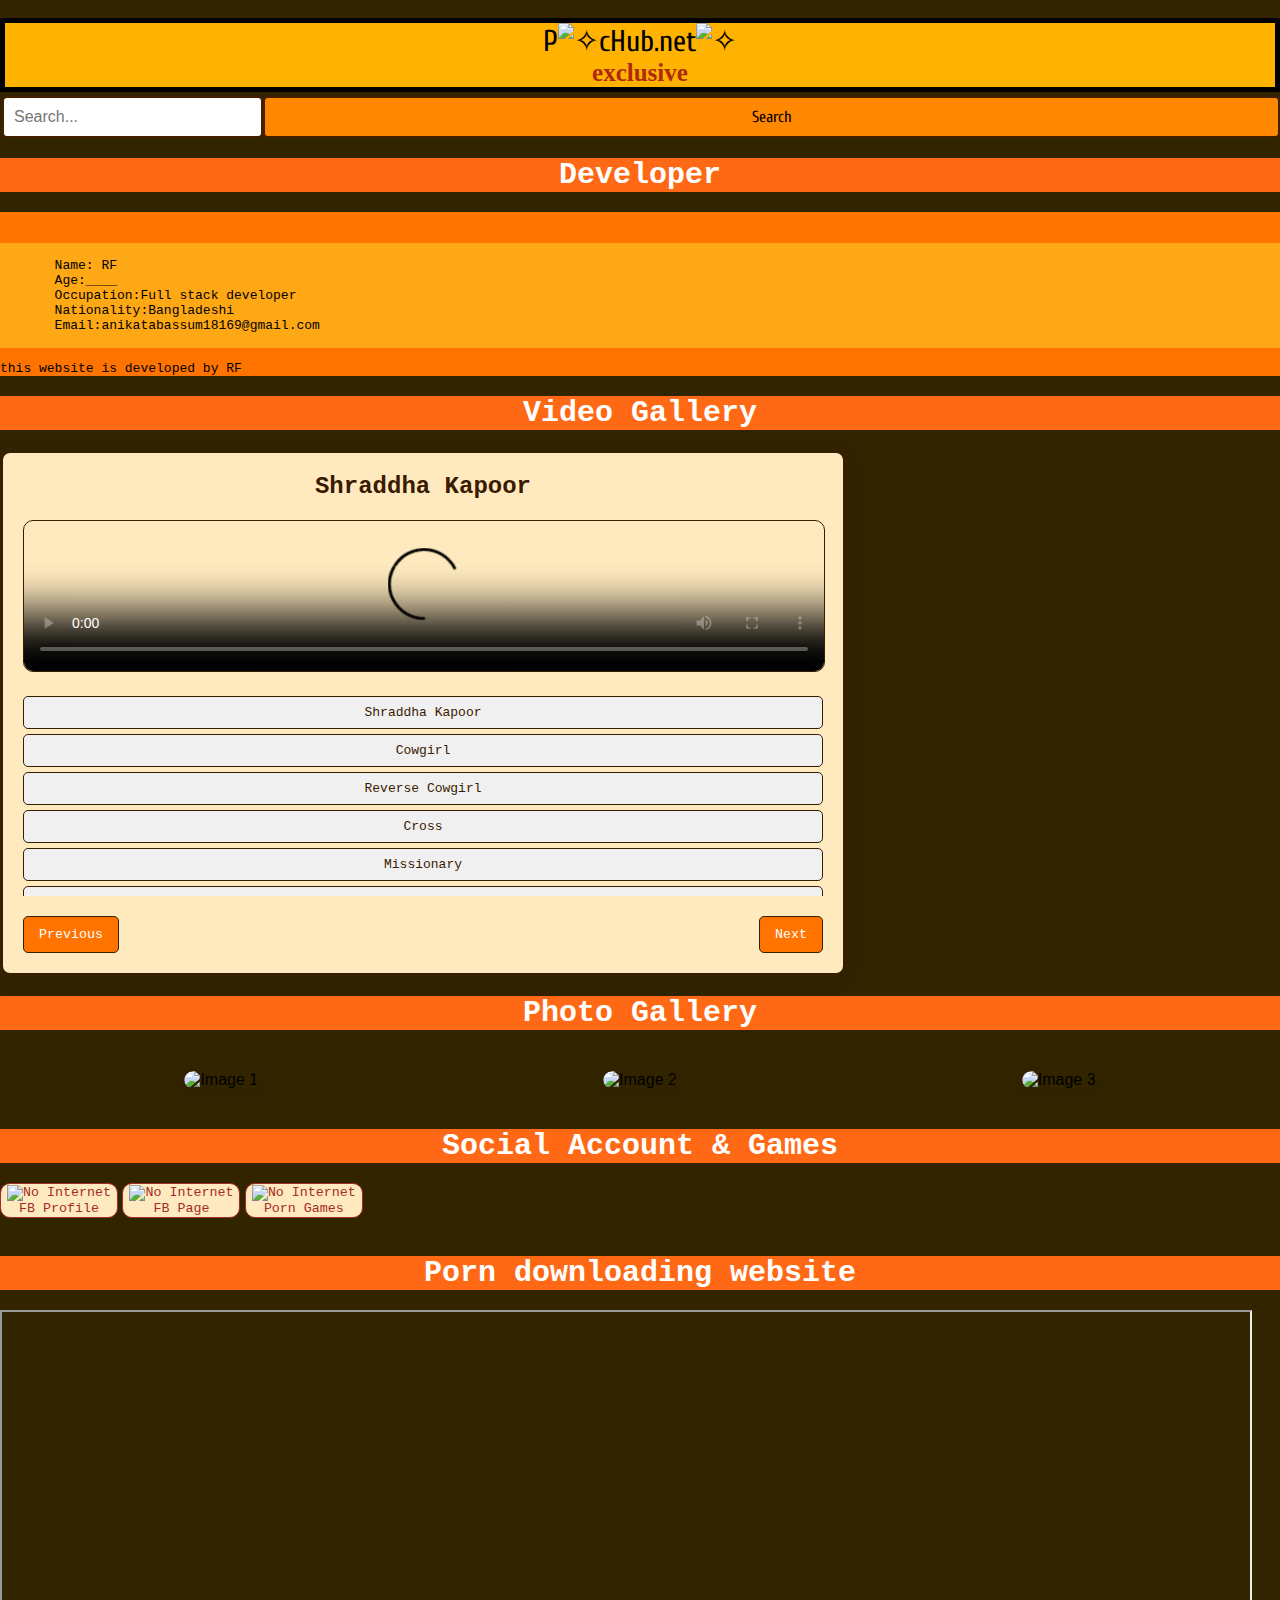
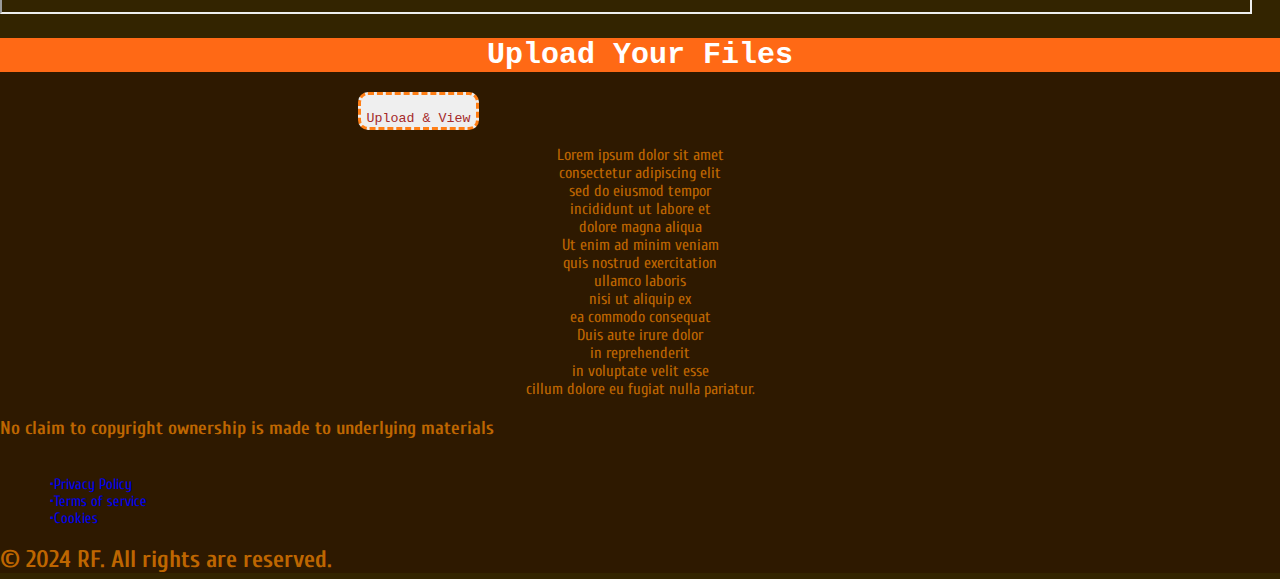
==== phwide1.html @ c62d538a "Add files via upload" ====
<!DOCTYPE html>
<html lang="en">
<head>
    <meta charset="UTF-8" name="viewport" content="width=device-width, initial-scale=1.0">
    <title>PicHub.net</title>
    <link rel="stylesheet" href="phwide1.css">
    

    <link rel="preconnect" href="https://fonts.googleapis.com">

<link rel="preconnect" href="https://fonts.gstatic.com" crossorigin>

<link href="https://fonts.googleapis.com/css2?family=Briem+Hand:wght@100..900&display=swap" rel="stylesheet">


<link rel="preconnect" href="https://fonts.googleapis.com"> <link rel="preconnect" href="https://fonts.gstatic.com" crossorigin> <link href="https://fonts.googleapis.com/css2?family=Briem+Hand:wght@100..900&family=Cuprum:ital,wght@0,400..700;1,400..700&display=swap" rel="stylesheet">


<link rel="preconnect" href="https://fonts.googleapis.com">

<link rel="preconnect" href="https://fonts.gstatic.com" crossorigin>

<link href="https://fonts.googleapis.com/css2?family=Briem+Hand:wght@100..900&family=Cuprum:ital,wght@0,400..700;1,400..700&family=Platypi:ital,wght@0,300..800;1,300..800&display=swap" rel="stylesheet">
<style>
:-webkit-scrollbar {
  width: 10px;
}

/* Track */
::-webkit-scrollbar-track {
  background: #f1f1f1; 
}
 
/* Handle */
::-webkit-scrollbar-thumb {
  background: #888; 
}

/* Handle on hover */
::-webkit-scrollbar-thumb:hover {
  background: #555; 
}
</style>
</head>
<body>
       <div class="scrollbar">
 <div class="header">
     P<img class="fucka" src="https://img.icons8.com/?size=100&id=q7nzQMwDIOxl&format=png&color=000000"alt="✧">cHub.net<img class="fucka" src="https://img.icons8.com/?size=100&id=3518&format=png&color=000000"alt="✧">
     <p class="ex"><b>exclusive</b></p>
 </div>
     
     
        <div class="search-container">
        <input type="text" id="search-input" placeholder="Search..." />
        <button class="button1" id="search-button">Search</button>
    </div>
    <div id="results"></div>

 <h1>Developer</h1>
    <div class="iden">
        <img style="height:20vh;border-radius:10px;margin-left:25%;"src="https://res.cloudinary.com/dxrskv8vv/image/upload/v1734794074/img_mialgp.png" alt="">
        <div class="txt">
           <pre> 
       Name: RF
       Age:____
       Occupation:Full stack developer 
       Nationality:Bangladeshi  
       Email:anikatabassum18169@gmail.com
         </pre>                                            
        <p>this website is developed by RF</p>
    </div>
    
    </div>
    <h1>Video Gallery</h1>
    <div class="player-container">
        <h2>Custom Video Playlist Player</h2>
                
        <!-- Video Player -->
        <video id="videoPlayer" controls poster="https://res.cloudinary.com/dxrskv8vv/image/upload/v1734792917/image6_isdtzy.png">
            <source src="video1.mp4" type="video/mp4">
            Your browser does not support the video element.
        </video>

        <!-- Playlist -->
        <ul class="playlist" id="playlist">
            <li onclick="playVideo(0)">Video 1 - Sample</li>
            <li onclick="playVideo(1)">Video 2 - Sample</li>
            <li onclick="playVideo(2)">Video 3 - Sample</li>
            <li onclick="playVideo(3)">Video 4 - Sample</li>
            <li onclick="playVideo(4)">Video 5 - Sample</li>
            <li onclick="playVideo(5)">Video 6 - Sample</li>
            <li onclick="playVideo(6)">Video 7 - Sample</li>
        </ul>

        <!-- Controls -->
        <div class="controls">
            <button onclick="prevVideo()">Previous</button>
            <button onclick="nextVideo()">Next</button>
        </div>
    </div>
    
    <h1>Photo Gallery</h1>
    
    
    <div class="gallery">
        <div class="gallery-item">
            <img src="https://res.cloudinary.com/dxrskv8vv/image/upload/v1734792945/image1_nhjftm.jpg" alt="Image 1" onclick="openFullscreen(this, 0)">
        </div>
        <div class="gallery-item">
            <img src="https://res.cloudinary.com/dxrskv8vv/image/upload/v1734792955/image2_obands.jpg" alt="Image 2" onclick="openFullscreen(this, 1)">
        </div>
        <div class="gallery-item">
            <img src="https://res.cloudinary.com/dxrskv8vv/image/upload/v1734792911/image3_psyb76.jpg" alt="Image 3" onclick="openFullscreen(this, 2)">
        </div>
    </div>

    <!-- Fullscreen Overlay -->
    <div class="fullscreen-overlay" id="fullscreenOverlay">
        <img id="fullscreenImage" src="" alt="Fullscreen Image">
        <button class="download-btn" id="downloadBtn">Download</button>
        <button class="nav-btn prev-btn" id="prevBtn" onclick="changeImage(-1)">&#10094;</button>
        <button class="nav-btn next-btn" id="nextBtn" onclick="changeImage(1)">&#10095;</button>
    </div>
    

    <script>
        // Playlist data (video files and titles)
        const videos = [
            { title: "Shraddha Kapoor", file: "https://res.cloudinary.com/dxrskv8vv/video/upload/v1734793002/video1_ssfyhr.mp4" },
            { title: "Cowgirl", file: "https://res.cloudinary.com/dxrskv8vv/video/upload/v1734792967/video2_juskfs.mp4" },
            { title: "Reverse Cowgirl", file: "https://res.cloudinary.com/dxrskv8vv/video/upload/v1734793054/video4_ghsvpm.mp4" },
            { title: "Cross", file: "https://res.cloudinary.com/dxrskv8vv/video/upload/v1734792976/video5_u6daus.mp4" },
            { title: "Missionary", file: "https://res.cloudinary.com/dxrskv8vv/video/upload/v1734793076/video6_n7u3aq.mp4" },
            { title: "Flat Iron", file: "https://res.cloudinary.com/dxrskv8vv/video/upload/v1734792957/video3_mmyw4a.mp4" },
            { title: "Doggy Style", file: "https://res.cloudinary.com/dxrskv8vv/video/upload/v1734792926/video7_szaq1h.mp4" }
        ];

        let currentVideoIndex = 0; // Tracks the current video

        // Function to play a video from the playlist
        function playVideo(index) {
            const videoPlayer = document.getElementById('videoPlayer');
            const videoTitle = document.querySelector('.player-container h2');
            currentVideoIndex = index;

            // Change the video source and play the video
            videoPlayer.src = videos[index].file;
            videoPlayer.play();

            // Update the title to the current video
            videoTitle.textContent = videos[index].title;
        }

        // Function to play the previous video
        function prevVideo() {
            currentVideoIndex = (currentVideoIndex === 0) ? videos.length - 1 : currentVideoIndex - 1;
            playVideo(currentVideoIndex);
        }

        // Function to play the next video
        function nextVideo() {
            currentVideoIndex = (currentVideoIndex === videos.length - 1) ? 0 : currentVideoIndex + 1;
            playVideo(currentVideoIndex);
        }

        // Initialize the playlist
        function initPlaylist() {
            const playlistElement = document.getElementById('playlist');
            playlistElement.innerHTML = ''; // Clear the playlist
            videos.forEach((video, index) => {
                const li = document.createElement('li');
                li.textContent = video.title;
                li.onclick = () => playVideo(index);
                playlistElement.appendChild(li);
            });
        }

        // Initialize the player with the first video
        initPlaylist();
        playVideo(0);
        
        const images = [
            'image1.jpg', // Add your image file paths here
            'image2.jpg',
            'image3.jpg'
        ];

        let currentIndex = 0; // Tracks the current image index

        function openFullscreen(img, index) {
            // Show the fullscreen overlay
            const overlay = document.getElementById('fullscreenOverlay');
            const fullscreenImage = document.getElementById('fullscreenImage');
            const downloadBtn = document.getElementById('downloadBtn');
            
            // Set the image source to the clicked image
            fullscreenImage.src = img.src;
            currentIndex = index; // Set the current index to clicked image
            
            // Show the overlay
            overlay.style.display = 'flex';
            
            // Set up the download button
            downloadBtn.onclick = function() {
                var link = document.createElement('a');
                link.href = img.src;
                link.download = 'downloaded-image.jpg'; // Set the name for the downloaded image
                link.click();
            };
        }

        // Function to change the image when arrows are clicked
        function changeImage(direction) {
            currentIndex += direction;
            if (currentIndex < 0) {
                currentIndex = images.length - 1; // Loop to the last image
            } else if (currentIndex >= images.length) {
                currentIndex = 0; // Loop to the first image
            }

            const fullscreenImage = document.getElementById('fullscreenImage');
            fullscreenImage.src = images[currentIndex];
        }

        // Close fullscreen when clicked outside the image
        document.getElementById('fullscreenOverlay').onclick = function(event) {
            if (event.target === this) {
                this.style.display = 'none';
            }
        };
        
    </script>
    <h1>Social Account & Games</h1>
    <div class="link"><a href="https://www.facebook.com/profile.php?id=61569890670231"><button><img src="https://img.icons8.com/?size=100&id=118497&format=png&color=000000" alt="No Internet"><br>FB Profile</button></a>
    
    <a href="https://www.facebook.com/profile.php?id=61569870696925"><button><img src="https://img.icons8.com/?size=100&id=9mATXPuAvtdz&format=png&color=000000" alt="No Internet"><br>FB Page</button></a>
    
   <a href="https://en.sex-igry.com/view.php?i=788"><button><img src="https://img.icons8.com/?size=100&id=eAodw0TpqLlC&format=png&color=000000" alt="No Internet"><br>Porn Games</button>
    </a> 
    </div>
    <br>
    <h1>Porn downloading website</h1>
     <iframe style="height:300px; width:97.5%;" src="https://www.rexporn.sex/"></iframe><br>
      <div class="footer">
         
         <h1>Upload Your Files</h1>
     <a href="https://drive.google.com/drive/folders/13fqn1MtcOrC1hwFDz3wuyfYGC9799Bic"><button class="up"><img src="https://img.icons8.com/?size=100&id=mKB1FMpOShJ6&format=png&color=000000" alt=""><br>Upload & View</button></a>

<p class="lor">
    Lorem ipsum dolor sit amet<br>
     consectetur adipiscing elit<br>
     sed do eiusmod tempor <br>
     incididunt ut labore et <br>
     dolore magna aliqua<br>
     Ut enim ad minim veniam<br>
     quis nostrud exercitation <br>
     ullamco laboris <br>
     nisi ut aliquip ex <br>
     ea commodo consequat<br>
     Duis aute irure dolor <br>
     in reprehenderit <br>
     in voluptate velit esse <br>
     cillum dolore eu fugiat nulla pariatur.
</p>

<h3>No claim to copyright ownership is made to underlying materials</h3><br/>

<a href="https://www.google.com/url?sa=t&source=web&rct=j&opi=89978449&url=https://www.google.co.uk/&ved=2ahUKEwiwvM7W7YSGAxWOS2wGHSw2CQIQFnoECB0QAQ&usg=AOvVaw2olV4HJk5o0zdl30wMeqfC">•Privacy Policy</a>

<a href="https://www.google.com/url?sa=t&source=web&rct=j&opi=89978449&url=https://www.google.co.uk/&ved=2ahUKEwiwvM7W7YSGAxWOS2wGHSw2CQIQFnoECB0QAQ&usg=AOvVaw2olV4HJk5o0zdl30wMeqfC">•Terms of service</a>

<a href="https://www.google.com/url?sa=t&source=web&rct=j&opi=89978449&url=https://www.google.co.uk/&ved=2ahUKEwiwvM7W7YSGAxWOS2wGHSw2CQIQFnoECB0QAQ&usg=AOvVaw2olV4HJk5o0zdl30wMeqfC">•Cookies</a>

<h2>&copy; 2024 RF. All rights are reserved.</h2

</div>
</body>
</html>
---- phwide1.css ----
body {
            font-family: Arial, sans-serif;
            background-color:#332400;
            display: block;
            justify-content: center;
            align-items: center;
            height: 100vh;
            margin: 0;
}
.header{
    color: black ;
    text-align:center;
    background:#ffb200;
    border:5px black;
    border-style: solid;
    font-size:30px;
    font-family:cuprum;
    margin:0px;
}
.ex{
    font-size: 25px;
    font-family:cursive;
    margin:0px;
    color:#af2b0f;
}
.fucka{
    height: 20px;
    margin:0px;

}
h1{
    font-family:cuprum;
    color:white;
    text-align: justify;
    font-size:30px;
}
.button1{
    height: 100%;
    width: 100%;
    float: center;
    border: 2px;
    border-radius:5px;
    padding: 6px;
    Text-decortion: none;
    font-family: cuprum;
    font-size:15px;
    background:#ff8800;
    color:black;
}

/* styles.css */

.search-container {
    display: flex;
    justify-content: center;
    margin-bottom: 20px;
    margin-left: 2px;
    margin-top: 2px;
}

#search-input {
    width: 300px;
    padding: 10px;
    font-size: 16px;
    border:2px #441f00;
    border-radius:5px;
    border-style: solid;
    margin-top: 2px;
}

#search-button {
    padding: 10px 15px;
    font-size: 16px;
    cursor: pointer;
    border: 2px solid #441f00;
    border-radius:5px;
     margin-top: 2px;
}
:-webkit-scrollbar {
  width: 30px;
}

/* Track */
::-webkit-scrollbar-track {
  background: #f1f1f1; 
}
 
/* Handle */
::-webkit-scrollbar-thumb {
  background: #888; 
}

/* Handle on hover */
::-webkit-scrollbar-thumb:hover {
  background: #555; 
}

.footer a{
    display: block;
    font-size: 15px;
    margin-left: 50px;
    
}
.footer{
    background: #2e1900;
    font-family: cuprum;
    color:#be6600;
    width: 100%;
}
a{
    font-family:cuprum;
    text-decoration: none;
}
.iden pre{
    background: #ffa815;
}
.iden p{
    background: #ff7300;
}

.iden{
    background: #ff7300;
}
        .player-container {
            background-color: #ffeabf;
            border: 3px solid #342000;
            border-radius: 10px;
            box-shadow: 0 4px 20px rgba(0, 0, 0, 0.1);
            padding: 20px;
            width: 87%;
            max-width: 800px; /* Adaptive width */
            text-align: center;
            font-family: monospace;
            color:#3a1a00;
        }
        .player-container h2 {
            margin: 0;
            font-size: 24px;
            color: #3a1a00;
            font-family: monospace;
        }
        .player-container video {
            width: 100%;
            border-radius: 10px;
            margin-top: 20px;
            border: 1px solid #342000;
        }
        .playlist {
            list-style: none;
            padding: 0;
            margin-top: 20px;
            max-height: 200px;
            overflow-y: auto;
        }
        .playlist li {
            padding: 8px;
            cursor: pointer;
            background-color: #f0f0f0;
            margin-bottom: 5px;
            border-radius: 5px;
            transition: background-color; 0.3s;
            border: 1px solid #342000;
        }
        .playlist li:hover {
            background-color: #ddd;
        }
        .controls {
            display: flex;
            justify-content: space-between;
            margin-top: 20px;
        }
        .controls button {
            padding: 10px 15px;
            background-color: #ff7300;
            color: white;
            border: none;
            border-radius: 5px;
            cursor: pointer;
            transition: background-color; 0.3s;
            font-family:monospace;
            border: 1px solid #342000;
        }
        .controls button:hover {
            background-color: #402700;
        }
.txt p{
    font-family: monospace;
}

 .gallery {
            display: grid;
            grid-template-columns: repeat(3, 1fr); /* Three columns */
            gap: 16px;
            padding: 20px;
            justify-items: center;
        }
        .gallery-item {
            position: relative;
            overflow: hidden;
            border-radius: 10px;
            box-shadow: 0 4px 10px rgba(0, 0, 0, 0.1);
            transition: transform 0.3s ease;
        }
        .gallery-item img {
            width: 100%;
            height: 100%;
            object-fit: cover;
            border-radius: 10px;
            cursor: pointer;
        }

        /* Fullscreen image overlay */
        .fullscreen-overlay {
            display: none;
            position: fixed;
            top: 0;
            left: 0;
            width: 100%;
            height: 100%;
            background-color: rgba(0, 0, 0, 0.8);
            justify-content: center;
            align-items: center;
            z-index: 999;
        }
        .fullscreen-overlay img {
            max-width: 90%;
            max-height: 90%;
            margin: auto;
            display: block;
        }
        .fullscreen-overlay .download-btn {
            position: absolute;
            bottom: 20px;
            left: 50%;
            transform: translateX(-50%);
            padding: 10px 20px;
            background-color: #ff5e00;
            color: white;
            font-family:monospace;
            font-size: 16px;
            border: none;
            cursor: pointer;
            border-radius: 5px;
        }
        .fullscreen-overlay .nav-btn {
            position: absolute;
            top: 50%;
            background-color: rgba(0, 0, 0, 0.6);
            color: #fff;
            padding: 10px;
            border: none;
            cursor: pointer;
            border-radius: 50%;
            z-index: 1000;
        }
        .fullscreen-overlay .prev-btn {
            left: 20px;
            transform: translateY(-50%);
        }
        .fullscreen-overlay .next-btn {
            right: 20px;
            transform: translateY(-50%);
        }
 
h1{
    background: #ff6915;
    text-align:center;
    font-family:monospace;
}
.link button{
    background: #ffeabf;
    border:1px solid brown;
    border-radius:10px;
    font-family: monospace;
    color: brown;
    
}
.up{
    color: brown;
    font-family: monospace;
    border-radius:10px;
    margin-left:25%;
    border:3px dashed #ff7e15;
    
}
.lor{
    text-align:center;
}
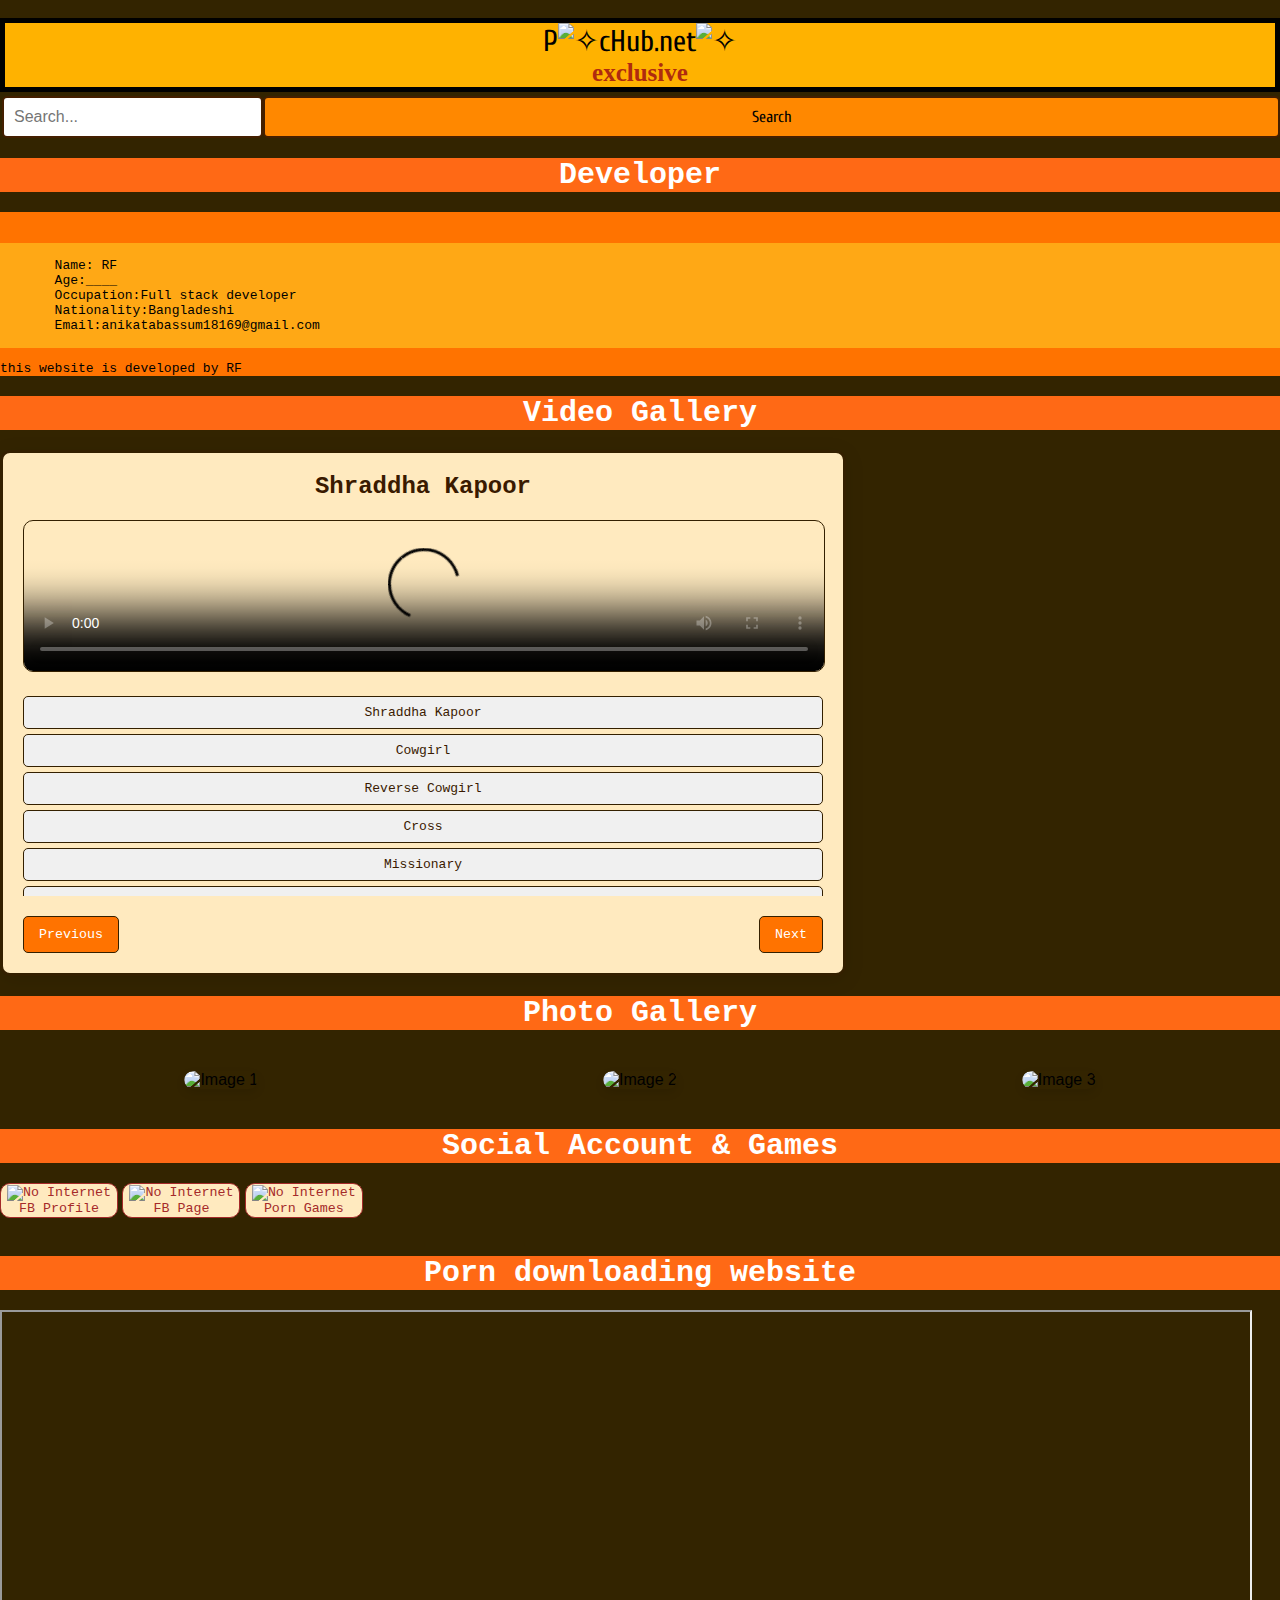
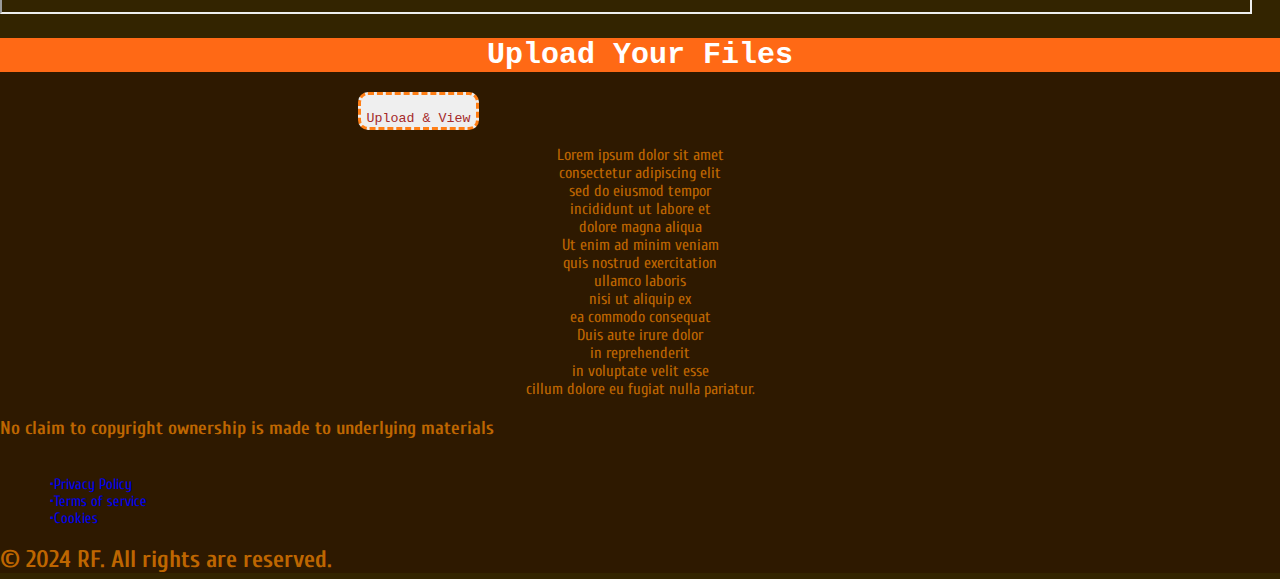
==== commit 96513bda: "phwide1.html" ====
--- a/phwide1.html
+++ b/phwide1.html
@@ -244,7 +244,7 @@
       <div class="footer">
          
          <h1>Upload Your Files</h1>
-     <a href="https://drive.google.com/drive/folders/13fqn1MtcOrC1hwFDz3wuyfYGC9799Bic"><button class="up"><img src="https://img.icons8.com/?size=100&id=mKB1FMpOShJ6&format=png&color=000000" alt=""><br>Upload & View</button></a>
+     <a href="https://drive.google.com/drive/folders/1IvKsWmFLVo0ZpTepDGzT0Nkp-utyd13A"><button class="up"><img src="https://img.icons8.com/?size=100&id=mKB1FMpOShJ6&format=png&color=000000" alt=""><br>Upload & View</button></a>
 
 <p class="lor">
     Lorem ipsum dolor sit amet<br>
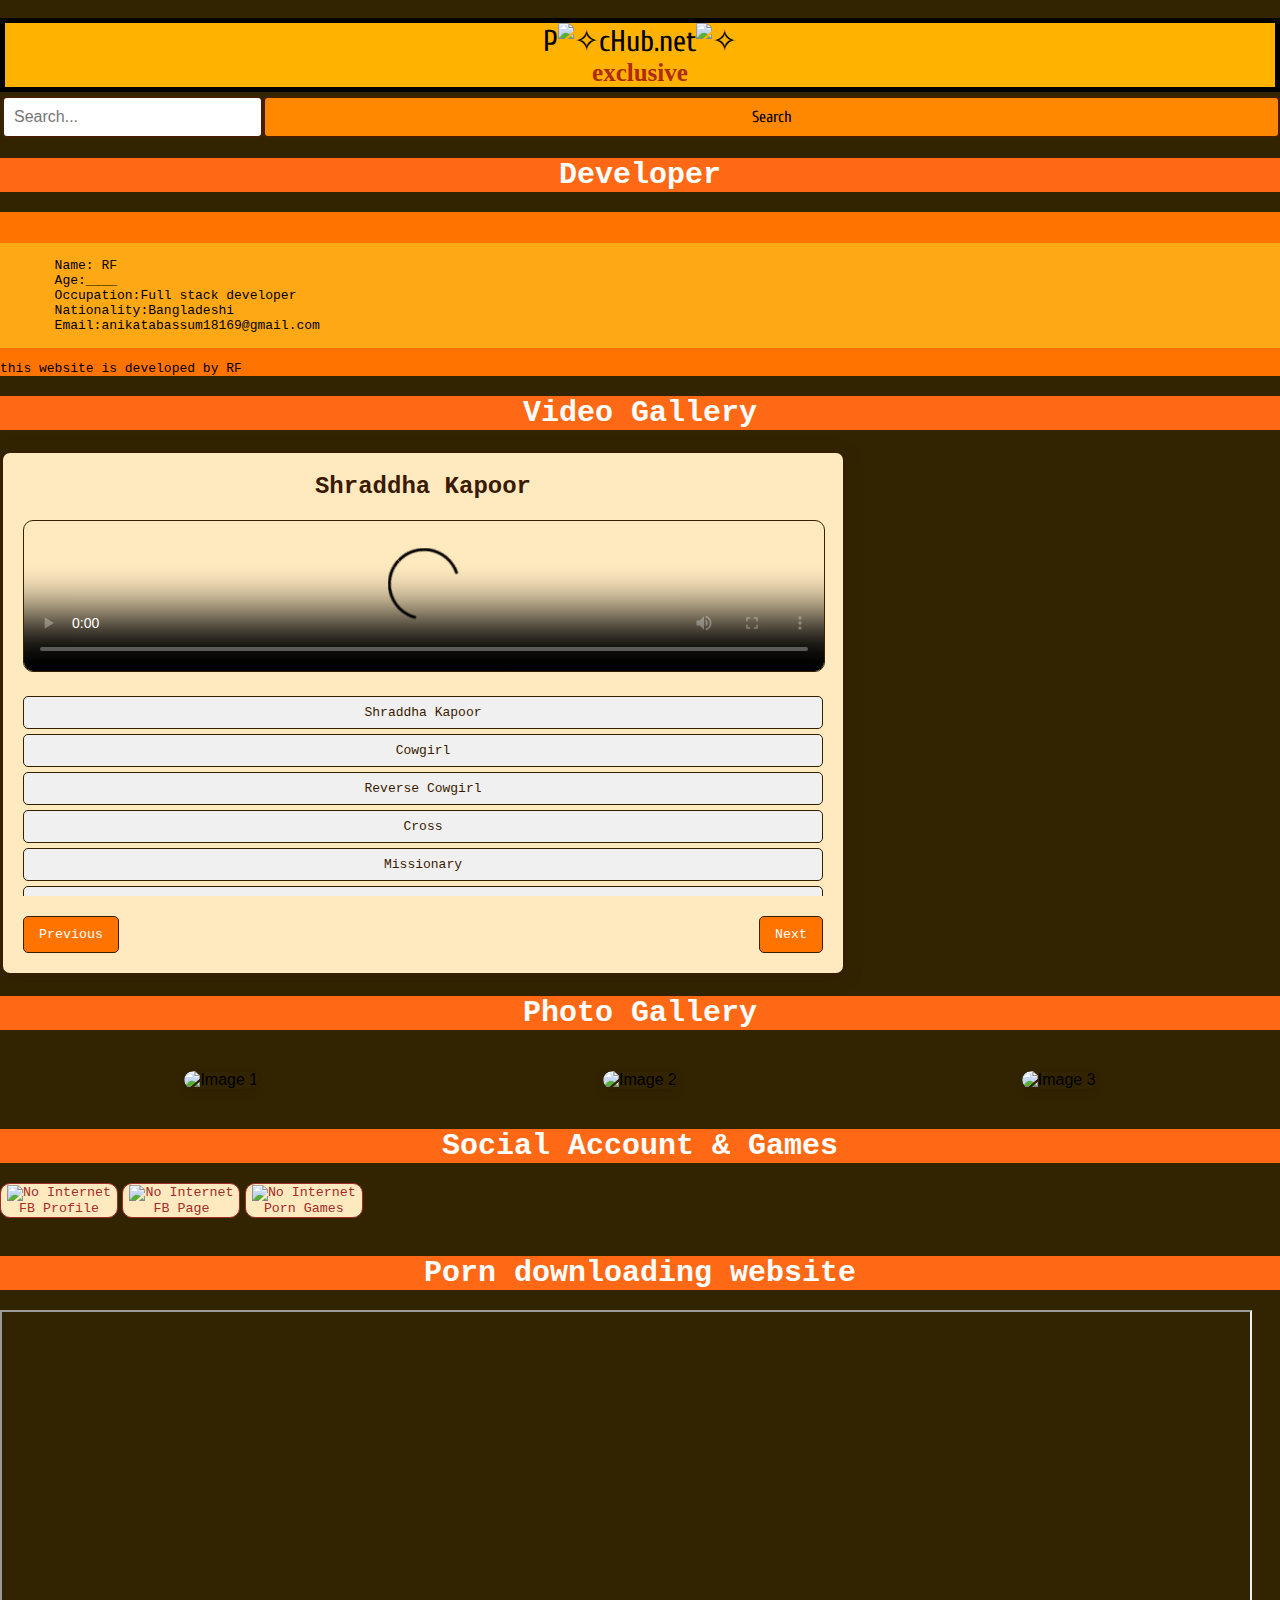
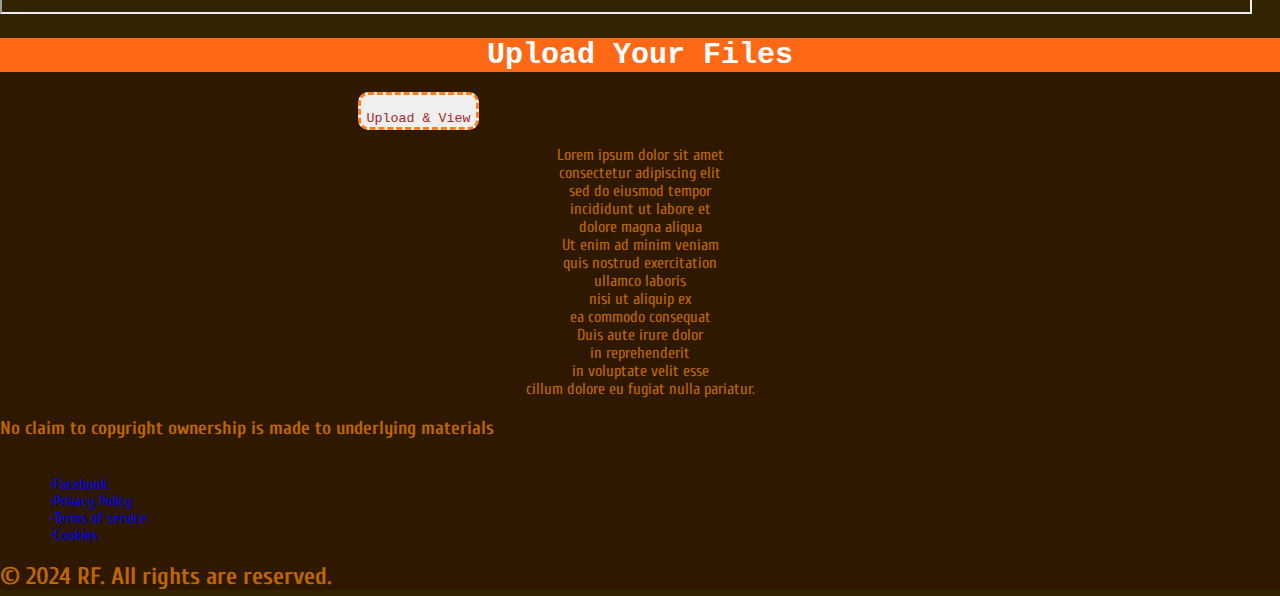
==== commit e2b82018: "phwide1.html" ====
--- a/phwide1.html
+++ b/phwide1.html
@@ -265,6 +265,8 @@
 
 <h3>No claim to copyright ownership is made to underlying materials</h3><br/>
 
+<a href="https://www.google.com/url?sa=t&source=web&rct=j&opi=89978449&url="https://www.facebook.com/share/1BQ156aGG4/">•Facebook</a>
+          
 <a href="https://www.google.com/url?sa=t&source=web&rct=j&opi=89978449&url=https://www.google.co.uk/&ved=2ahUKEwiwvM7W7YSGAxWOS2wGHSw2CQIQFnoECB0QAQ&usg=AOvVaw2olV4HJk5o0zdl30wMeqfC">•Privacy Policy</a>
 
 <a href="https://www.google.com/url?sa=t&source=web&rct=j&opi=89978449&url=https://www.google.co.uk/&ved=2ahUKEwiwvM7W7YSGAxWOS2wGHSw2CQIQFnoECB0QAQ&usg=AOvVaw2olV4HJk5o0zdl30wMeqfC">•Terms of service</a>
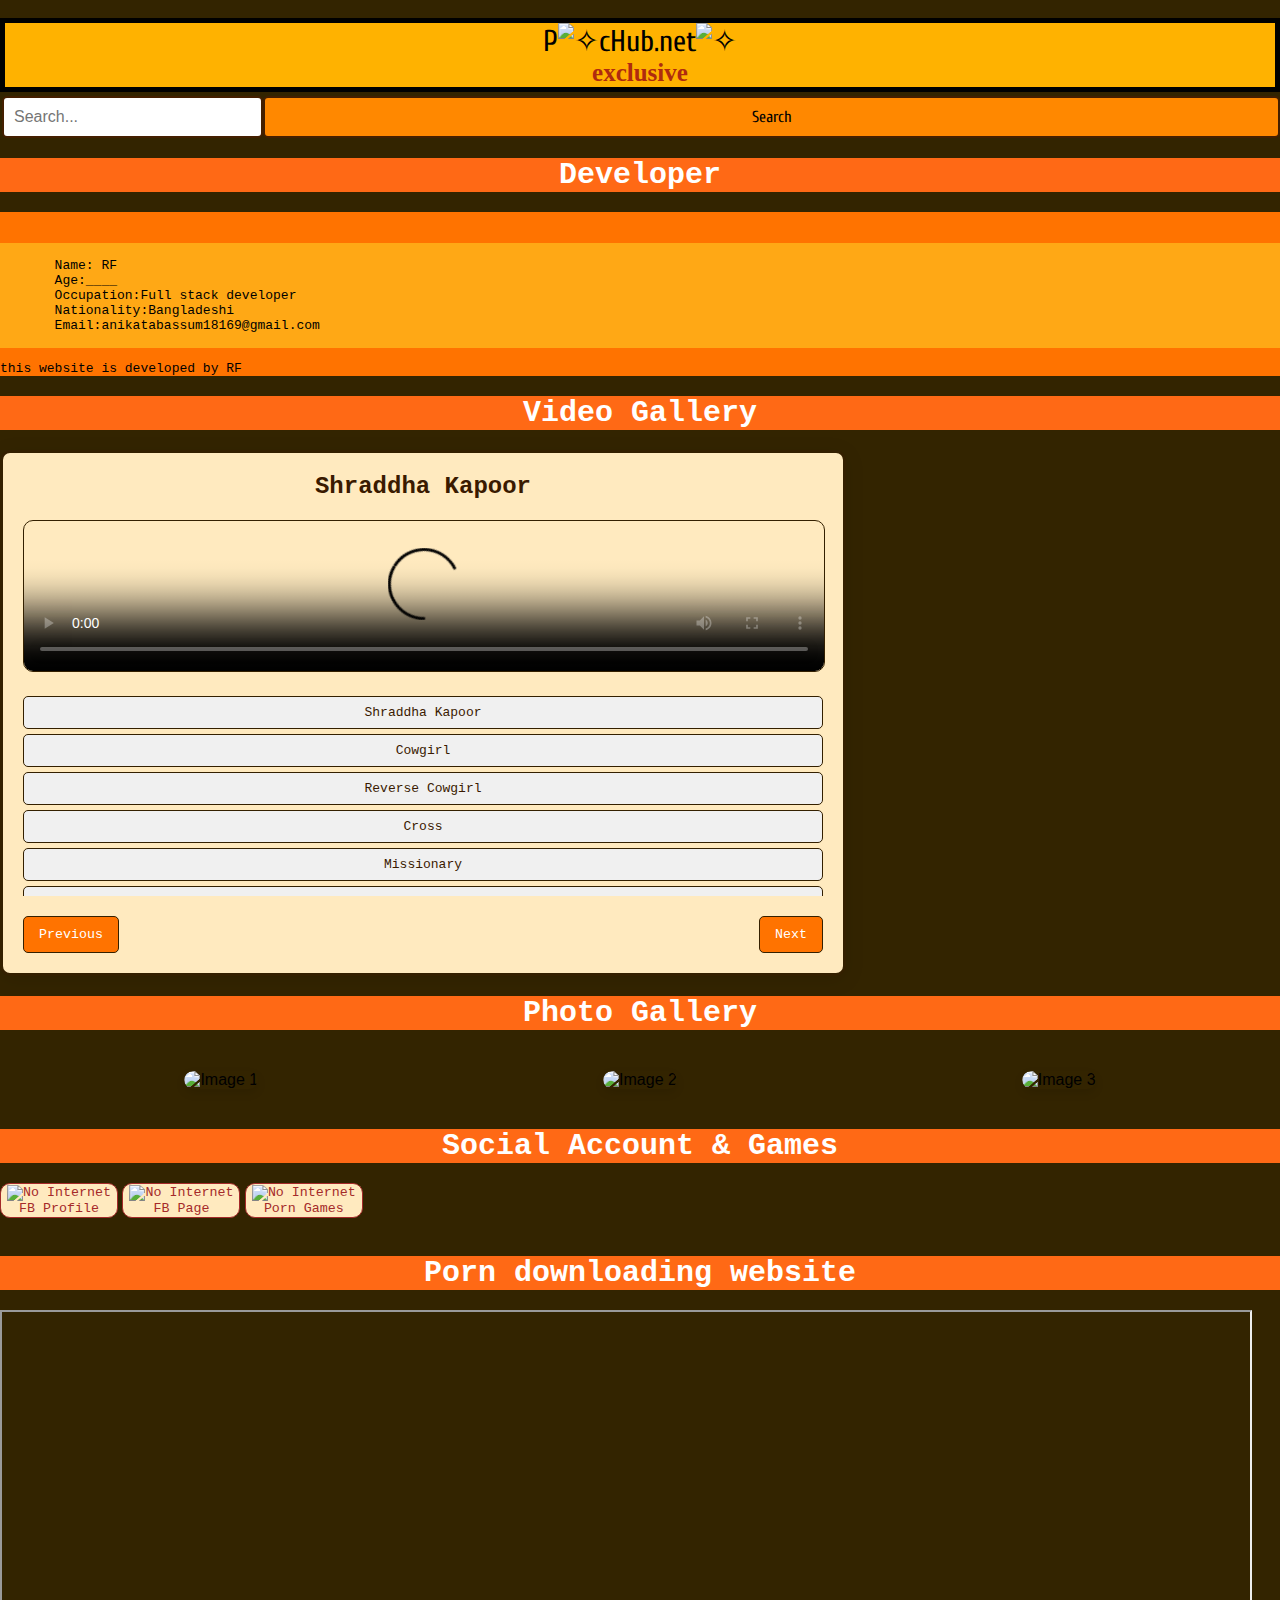
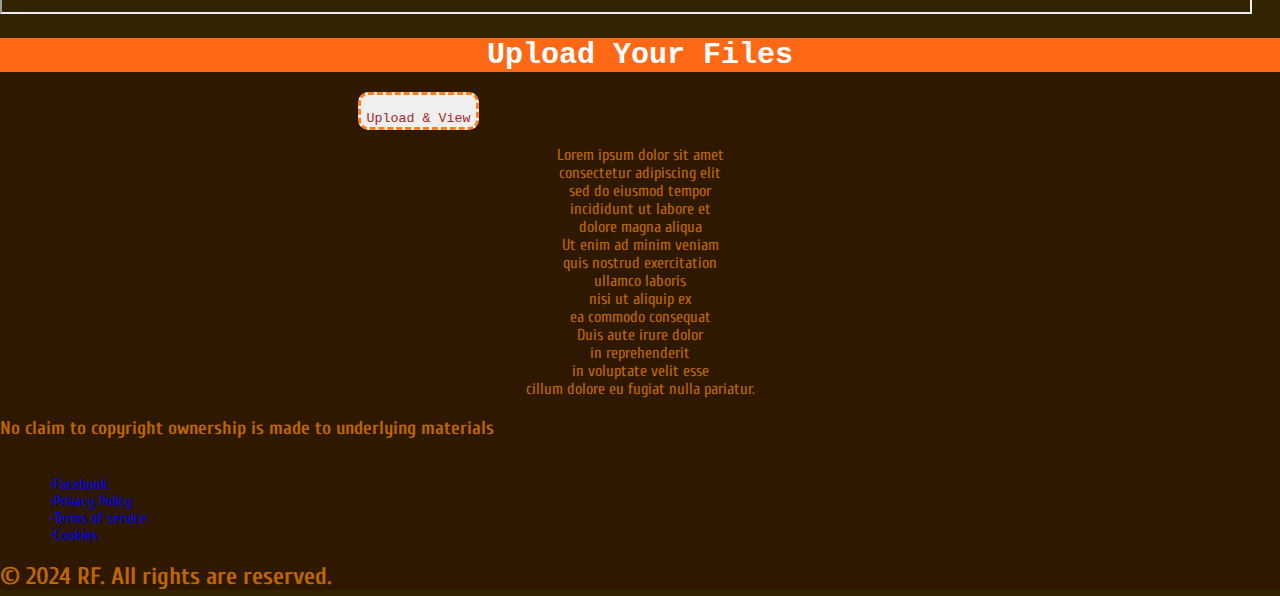
==== commit 9c9de5c8: "phwide1.html" ====
--- a/phwide1.html
+++ b/phwide1.html
@@ -265,7 +265,7 @@
 
 <h3>No claim to copyright ownership is made to underlying materials</h3><br/>
 
-<a href="https://www.google.com/url?sa=t&source=web&rct=j&opi=89978449&url="https://www.facebook.com/share/1BQ156aGG4/">•Facebook</a>
+<a href="https://www.facebook.com/share/1BQ156aGG4/">•Facebook</a>
           
 <a href="https://www.google.com/url?sa=t&source=web&rct=j&opi=89978449&url=https://www.google.co.uk/&ved=2ahUKEwiwvM7W7YSGAxWOS2wGHSw2CQIQFnoECB0QAQ&usg=AOvVaw2olV4HJk5o0zdl30wMeqfC">•Privacy Policy</a>
 
